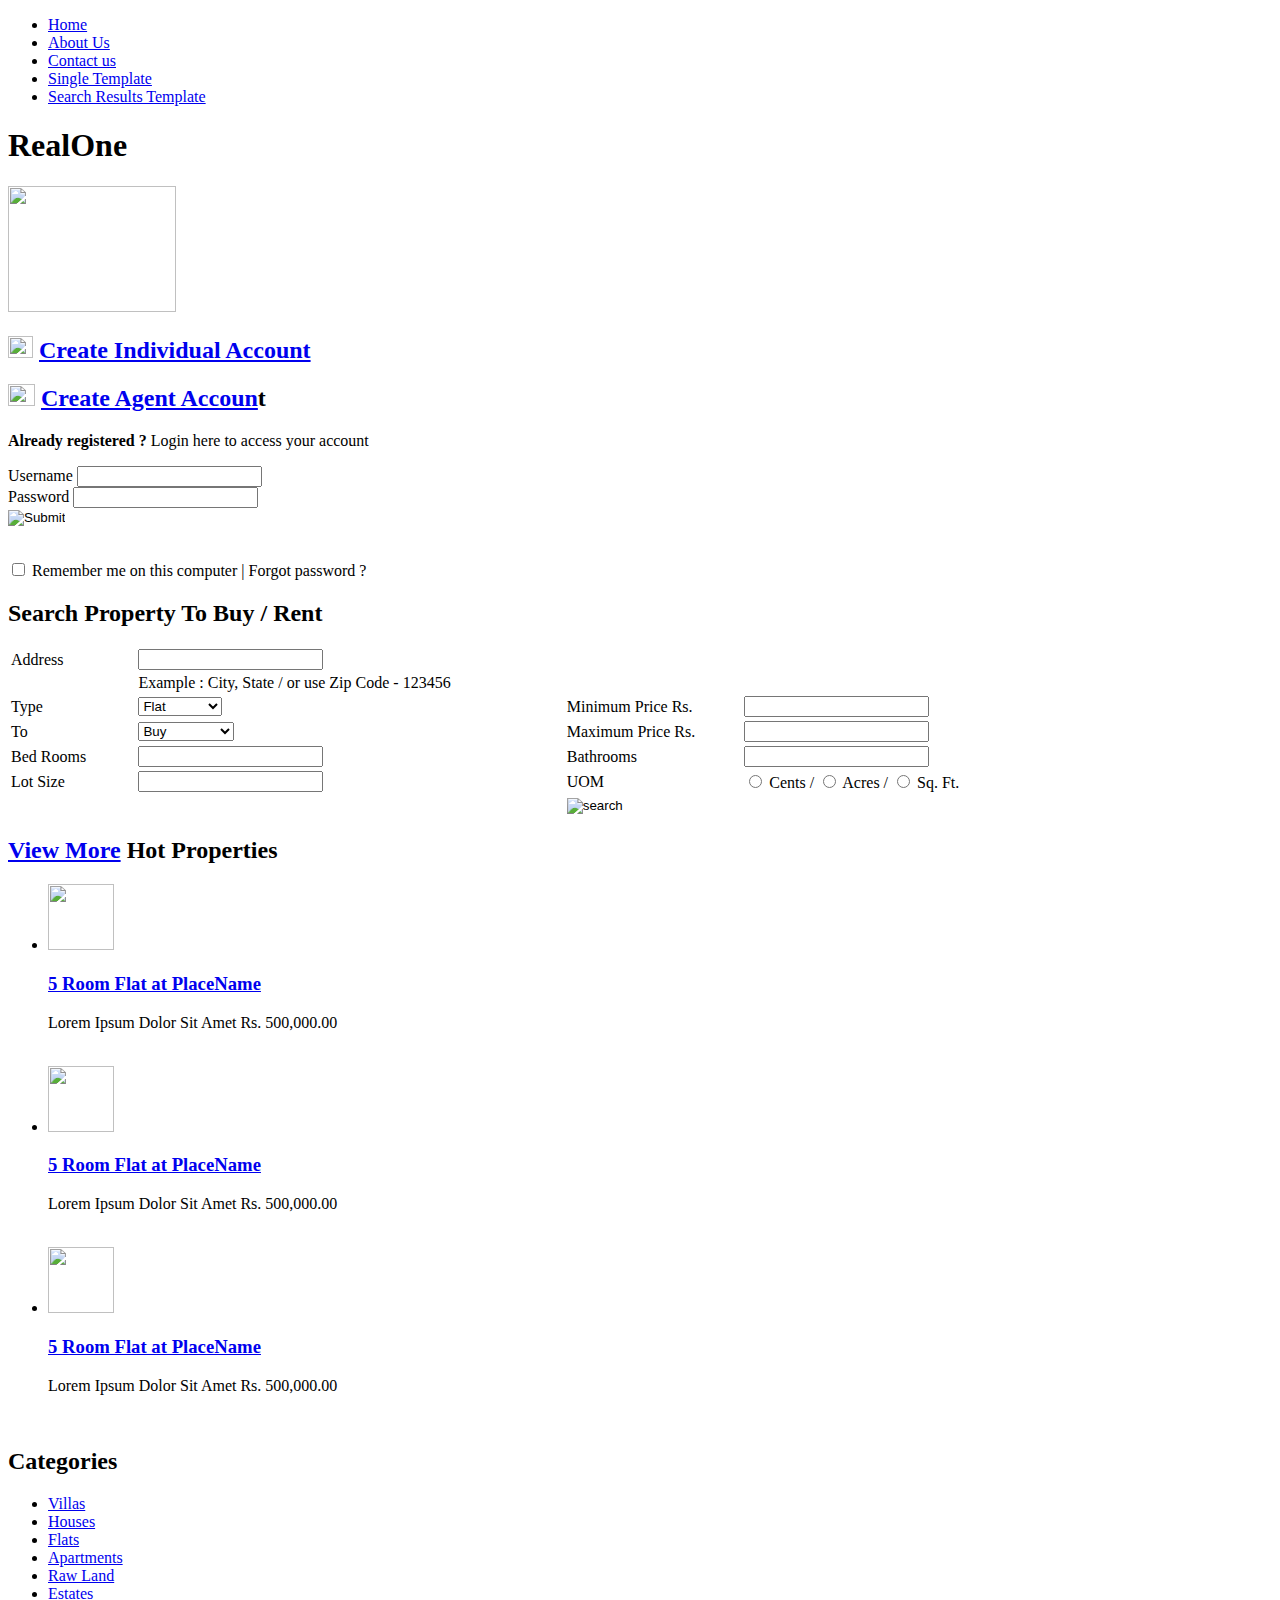
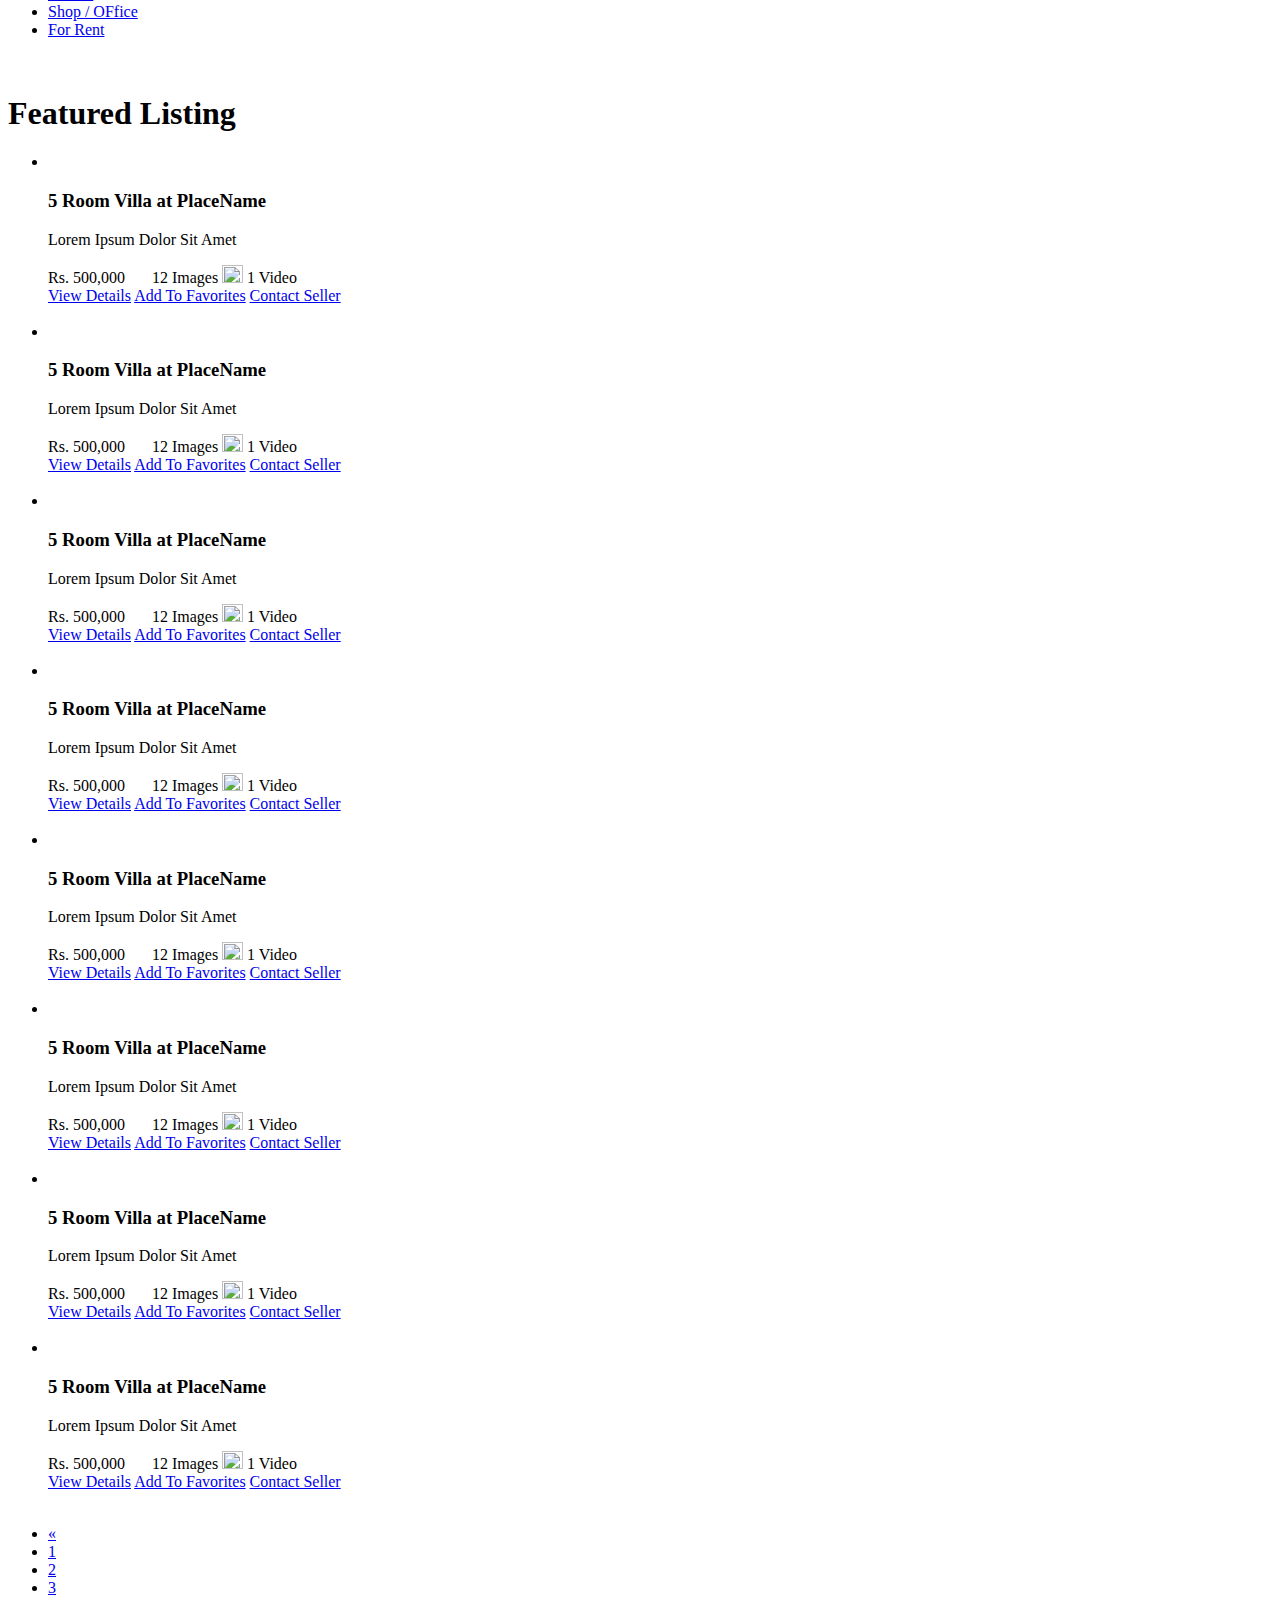
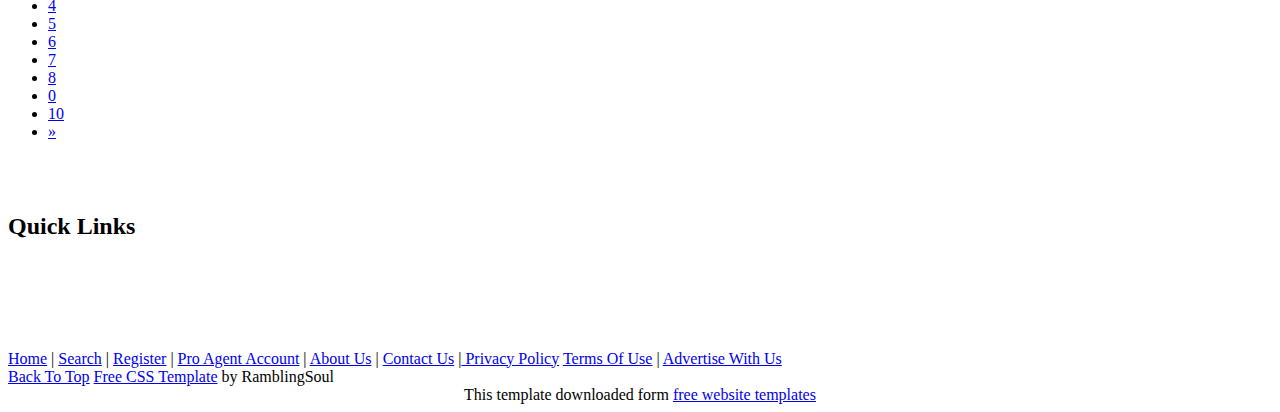
==== index.html @ e4c17c31 "Removed list from sidebar" ====
<!DOCTYPE html PUBLIC "-//W3C//DTD XHTML 1.0 Strict//EN" "http://www.w3.org/TR/xhtml1/DTD/xhtml1-strict.dtd">
<html xmlns="http://www.w3.org/1999/xhtml">
<head>
<title>RealOne</title>
<meta http-equiv="Content-Type" content="text/html; charset=utf-8" />
<link href="css/layout.css" rel="stylesheet" type="text/css" />
<link href="css/forms.css" rel="stylesheet" type="text/css" />
<script src="js/jquery-1.1.3.1.pack.js" type="text/javascript"></script>
<link rel="stylesheet" href="js/jquery.tabs.css" type="text/css" media="print, projection, screen">
</head>
<body>
<div id="wrap">
  <div id="topbar">
    <ul>
      <li class="current"><a href="index.html">Home</a></li>
      <li><a href="#">About Us</a></li>
      <li><a href="#">Contact us</a></li>
      <li><a href="singleitem.html">Single Template</a></li>
      <li><a href="searchresult.html">Search Results Template</a></li>
    </ul>
  </div>
  <div id="header">
    <div id="sitename">
      <h1 id="logo">RealOne</h1>
    </div>
    <div id="shoutout"><img src="images/joinnow_shoutout.jpg" alt="" width="168" height="126" /></div>
    <div id="useractions">
      <div id="headings">
        <h2><img src="images/create_indi_usr.jpg" alt="" width="25" height="22" /> <a href="#">Create Individual Account</a> </h2>
        <h2><img src="images/create_agent_icon.jpg" alt="" width="27" height="22" /> <a href="#">Create Agent Accoun</a>t</h2>
      </div>
      <div id="login">
        <p><strong>Already registered ?</strong> Login here to access your account</p>
        <div id="loginform">
          <form action="#">
            <div class="formblock">
              <label>Username</label>
              <input name="user" type="text" class="textfields" />
            </div>
            <div class="formblock">
              <label>Password</label>
              <input name="user" type="text" class="textfields"/>
            </div>
            <div class="formblock">
              <input type="image" src="images/loginbutton.jpg" name="button" id="button" value="Submit" />
            </div>
            <div class="clear">&nbsp;</div>
            <p>
              <input name="" type="checkbox" value="" />
              Remember me on this computer | Forgot password ? </p>
          </form>
        </div>
      </div>
    </div>
  </div>
  <div id="content">
    <div id="home_main">
      <div id="search">
        <div class="tab">
          <h2>Search Property To Buy / Rent</h2>
        </div>
        <div class="container">
          <form id="form1" action="#">
            <table class="search_form" style="width:100%; border:none;">
              <tr>
                <td width="10%" class="label">Address</td>
                <td colspan="3"><label>
                    <input type="text" name="textfield" id="textfield" class="text longfield" />
                  </label></td>
              </tr>
              <tr>
                <td class="label">&nbsp;</td>
                <td colspan="3">Example : City, State / or use Zip Code - 123456</td>
              </tr>
              <tr>
                <td class="label">Type</td>
                <td width="34%"><label>
                    <select name="select" id="select" class="select_field">
                      <option>Flat</option>
                      <option>Apartment</option>
                      <option>House</option>
                      <option>Villa</option>
                      <option>Land</option>
                      <option>Estate</option>
                    </select>
                  </label></td>
                <td width="14%" class="label">Minimum Price Rs.</td>
                <td width="42%"><input type="text" name="textfield4" id="textfield4" class="text" /></td>
              </tr>
              <tr>
                <td class="label">To</td>
                <td><label>
                    <select name="select2" id="select2" class="select_field">
                      <option selected="selected">Buy</option>
                      <option>Rent</option>
                      <option>Search Both</option>
                    </select>
                  </label></td>
                <td class="label">Maximum Price Rs.</td>
                <td><input type="text" name="textfield2" id="textfield2" class="text" /></td>
              </tr>
              <tr>
                <td class="label">Bed Rooms</td>
                <td><label>
                    <input type="text" name="textfield5" id="textfield5" class="text smalltextarea" />
                  </label></td>
                <td class="label">Bathrooms</td>
                <td><input type="text" name="textfield3" id="textfield3" class="text" /></td>
              </tr>
              <tr>
                <td class="label">Lot Size</td>
                <td><label></label>
                  <input type="text" name="textfield7" id="textfield7" class="text" /></td>
                <td class="label">UOM</td>
                <td><input name="" type="radio" value="" />
                  </label>
                  Cents /
                  <input name="" type="radio" value="" />
                  </label>
                  Acres /
                  <input name="" type="radio" value="" />
                  Sq. Ft.</td>
              </tr>
              <tr>
                <td class="label">&nbsp;</td>
                <td>&nbsp;</td>
                <td colspan="2" class="label"><label>
                    <input type="image" src="images/searchbtn.gif" alt="search" name="button2" id="button2" value="Submit" />
                  </label></td>
              </tr>
            </table>
          </form>
        </div>
      </div>
    </div>
    <div id="home_sidebar">
      <div class="hot">
        <h2 class="sidebar_head"><span class="h2link"><a href="#">View More</a></span> Hot Properties </h2>
        <ul>
          <li><span class="imageholder"> <img src="images/imageplaceholder.jpg" alt="" width="66" height="66" /> </span>
            <h3><a href="#">5 Room Flat at PlaceName</a></h3>
            <p class="description"> Lorem Ipsum Dolor Sit Amet <span class="price">Rs. 500,000.00</span> </p>
            <div class="clear">&nbsp;</div>
          </li>
          <li><span class="imageholder"> <img src="images/imageplaceholder.jpg" alt="" width="66" height="66" /> </span>
            <h3><a href="#">5 Room Flat at PlaceName</a></h3>
            <p class="description"> Lorem Ipsum Dolor Sit Amet <span class="price">Rs. 500,000.00</span> </p>
            <div class="clear">&nbsp;</div>
          </li>
          <li><span class="imageholder"> <img src="images/imageplaceholder.jpg" alt="" width="66" height="66" /> </span>
            <h3><a href="#">5 Room Flat at PlaceName</a></h3>
            <p class="description"> Lorem Ipsum Dolor Sit Amet <span class="price">Rs. 500,000.00</span> </p>
            <div class="clear">&nbsp;</div>
          </li>
        </ul>
      </div>
    </div>
    <div id="topcategorieslink" class="clear">
      <h2>Categories</h2>
      <ul>
        <li><a href="#">Villas</a> </li>
        <li><a href="#">Houses</a> </li>
        <li><a href="#">Flats</a> </li>
        <li><a href="#">Apartments</a> </li>
        <li><a href="#">Raw Land</a> </li>
        <li><a href="#">Estates</a> </li>
        <li><a href="#">Shop / OFfice</a> </li>
        <li><a href="#">For Rent</a> </li>
      </ul>
    </div>
    <div class="clear">&nbsp;</div>
    <div id="main">
      <h1>Featured Listing</h1>
      <ul class="listing">
        <li>
          <div class="listinfo"> <img src="images/imageholder.jpg" alt="" class="listingimage" />
            <h3>5 Room Villa at PlaceName</h3>
            <p> Lorem Ipsum Dolor Sit Amet</p>
            <span class="price">Rs. 500,000 </span> <span class="media"> <img src="images/icon_img.jpg" alt="" width="19" height="15" /> 12 Images <img src="images/videos_icon.jpg" alt="" width="21" height="18" /></span> 1 Video</div>
          <div class="listingbtns"> <span class="listbuttons"> <a href="#">View Details</a></span> <span class="listbuttons"> <a href="#">Add To Favorites</a></span> <span class="listbuttons"> <a href="#">Contact Seller</a></span></div>
          <div class="clear">&nbsp;</div>
        </li>
        <li>
          <div class="listinfo"> <img src="images/imageholder.jpg" alt="" class="listingimage" />
            <h3>5 Room Villa at PlaceName</h3>
            <p> Lorem Ipsum Dolor Sit Amet</p>
            <span class="price">Rs. 500,000 </span> <span class="media"> <img src="images/icon_img.jpg" alt="" width="19" height="15" /> 12 Images <img src="images/videos_icon.jpg" alt="" width="21" height="18" /></span> 1 Video</div>
          <div class="listingbtns"> <span class="listbuttons"> <a href="#">View Details</a></span> <span class="listbuttons"> <a href="#">Add To Favorites</a></span> <span class="listbuttons"> <a href="#">Contact Seller</a></span></div>
          <div class="clear">&nbsp;</div>
        </li>
        <li>
          <div class="listinfo"> <img src="images/imageholder.jpg" alt="" class="listingimage" />
            <h3>5 Room Villa at PlaceName</h3>
            <p> Lorem Ipsum Dolor Sit Amet</p>
            <span class="price">Rs. 500,000 </span> <span class="media"> <img src="images/icon_img.jpg" alt="" width="19" height="15" /> 12 Images <img src="images/videos_icon.jpg" alt="" width="21" height="18" /></span> 1 Video</div>
          <div class="listingbtns"> <span class="listbuttons"> <a href="#">View Details</a></span> <span class="listbuttons"> <a href="#">Add To Favorites</a></span> <span class="listbuttons"> <a href="#">Contact Seller</a></span></div>
          <div class="clear">&nbsp;</div>
        </li>
        <li>
          <div class="listinfo"> <img src="images/imageholder.jpg" alt="" class="listingimage" />
            <h3>5 Room Villa at PlaceName</h3>
            <p> Lorem Ipsum Dolor Sit Amet</p>
            <span class="price">Rs. 500,000 </span> <span class="media"> <img src="images/icon_img.jpg" alt="" width="19" height="15" /> 12 Images <img src="images/videos_icon.jpg" alt="" width="21" height="18" /></span> 1 Video</div>
          <div class="listingbtns"> <span class="listbuttons"> <a href="#">View Details</a></span> <span class="listbuttons"> <a href="#">Add To Favorites</a></span> <span class="listbuttons"> <a href="#">Contact Seller</a></span></div>
          <div class="clear">&nbsp;</div>
        </li>
        <li>
          <div class="listinfo"> <img src="images/imageholder.jpg" alt="" class="listingimage" />
            <h3>5 Room Villa at PlaceName</h3>
            <p> Lorem Ipsum Dolor Sit Amet</p>
            <span class="price">Rs. 500,000 </span> <span class="media"> <img src="images/icon_img.jpg" alt="" width="19" height="15" /> 12 Images <img src="images/videos_icon.jpg" alt="" width="21" height="18" /></span> 1 Video</div>
          <div class="listingbtns"> <span class="listbuttons"> <a href="#">View Details</a></span> <span class="listbuttons"> <a href="#">Add To Favorites</a></span> <span class="listbuttons"> <a href="#">Contact Seller</a></span></div>
          <div class="clear">&nbsp;</div>
        </li>
        <li>
          <div class="listinfo"> <img src="images/imageholder.jpg" alt="" class="listingimage" />
            <h3>5 Room Villa at PlaceName</h3>
            <p> Lorem Ipsum Dolor Sit Amet</p>
            <span class="price">Rs. 500,000 </span> <span class="media"> <img src="images/icon_img.jpg" alt="" width="19" height="15" /> 12 Images <img src="images/videos_icon.jpg" alt="" width="21" height="18" /></span> 1 Video</div>
          <div class="listingbtns"> <span class="listbuttons"> <a href="#">View Details</a></span> <span class="listbuttons"> <a href="#">Add To Favorites</a></span> <span class="listbuttons"> <a href="#">Contact Seller</a></span></div>
          <div class="clear">&nbsp;</div>
        </li>
        <li>
          <div class="listinfo"> <img src="images/imageholder.jpg" alt="" class="listingimage" />
            <h3>5 Room Villa at PlaceName</h3>
            <p> Lorem Ipsum Dolor Sit Amet</p>
            <span class="price">Rs. 500,000 </span> <span class="media"> <img src="images/icon_img.jpg" alt="" width="19" height="15" /> 12 Images <img src="images/videos_icon.jpg" alt="" width="21" height="18" /></span> 1 Video</div>
          <div class="listingbtns"> <span class="listbuttons"> <a href="#">View Details</a></span> <span class="listbuttons"> <a href="#">Add To Favorites</a></span> <span class="listbuttons"> <a href="#">Contact Seller</a></span></div>
          <div class="clear">&nbsp;</div>
        </li>
        <li>
          <div class="listinfo"> <img src="images/imageholder.jpg" alt="" class="listingimage" />
            <h3>5 Room Villa at PlaceName</h3>
            <p> Lorem Ipsum Dolor Sit Amet</p>
            <span class="price">Rs. 500,000 </span> <span class="media"> <img src="images/icon_img.jpg" alt="" width="19" height="15" /> 12 Images <img src="images/videos_icon.jpg" alt="" width="21" height="18" /></span> 1 Video</div>
          <div class="listingbtns"> <span class="listbuttons"> <a href="#">View Details</a></span> <span class="listbuttons"> <a href="#">Add To Favorites</a></span> <span class="listbuttons"> <a href="#">Contact Seller</a></span></div>
          <div class="clear">&nbsp;</div>
        </li>
      </ul>
	  <div id="paginations">
        <ul>
          <li><a href="#">«</a></li>
          <li class="current"><a href="#">1</a></li>
          <li><a href="#">2</a></li>
          <li><a href="#">3</a></li>
          <li><a href="#">4</a></li>
          <li><a href="#">5</a></li>
          <li><a href="#">6</a></li>
          <li><a href="#">7</a></li>
          <li><a href="#">8</a></li>
          <li><a href="#">0</a></li>
          <li><a href="#">10</a></li>
          <li><a href="#">»</a></li>
        </ul>
        <div class="clear">&nbsp;</div>
      </div>
    </div>
    <div id="sidebar">
      <div class="block advert"> <img src="images/advertisehere.jpg" alt="" /> </div>
      <div class="menulist block">
        <h2 class="sidebar_head">Quick Links</h2>
        
        <div class="clear">&nbsp;</div>
      </div>
      <div class="block"> <img src="images/dreamcar.jpg" alt="" /> </div>
      <div class="block"><img src="images/dreamcar.jpg" alt="" /></div>
      <div class="block"><img src="images/dreamcar.jpg" alt="" /></div>
    </div>
    <div class="clear">&nbsp;</div>
  </div>
  <div id="footer">
    <div id="upperfooter"> <a href="#">Home</a> | <a href="#">Search</a> | <a href="#">Register</a> | <a href="#">Pro Agent Account</a> | <a href="#">About Us</a> | <a href="#">Contact Us</a> |<a href="#"> Privacy Policy</a> <a href="#">Terms Of Use</a> | <a href="#">Advertise With Us</a> </div>
    <div id="lowerfooter"> <span class="backtotop"> <a href="#">Back To Top</a> </span><a href="http://ramblingsoul.com">Free CSS Template</a> by RamblingSoul </div>
  </div>
</div>
<div align=center>This template  downloaded form <a href='http://all-free-download.com/free-website-templates/'>free website templates</a></div></body>
</html>
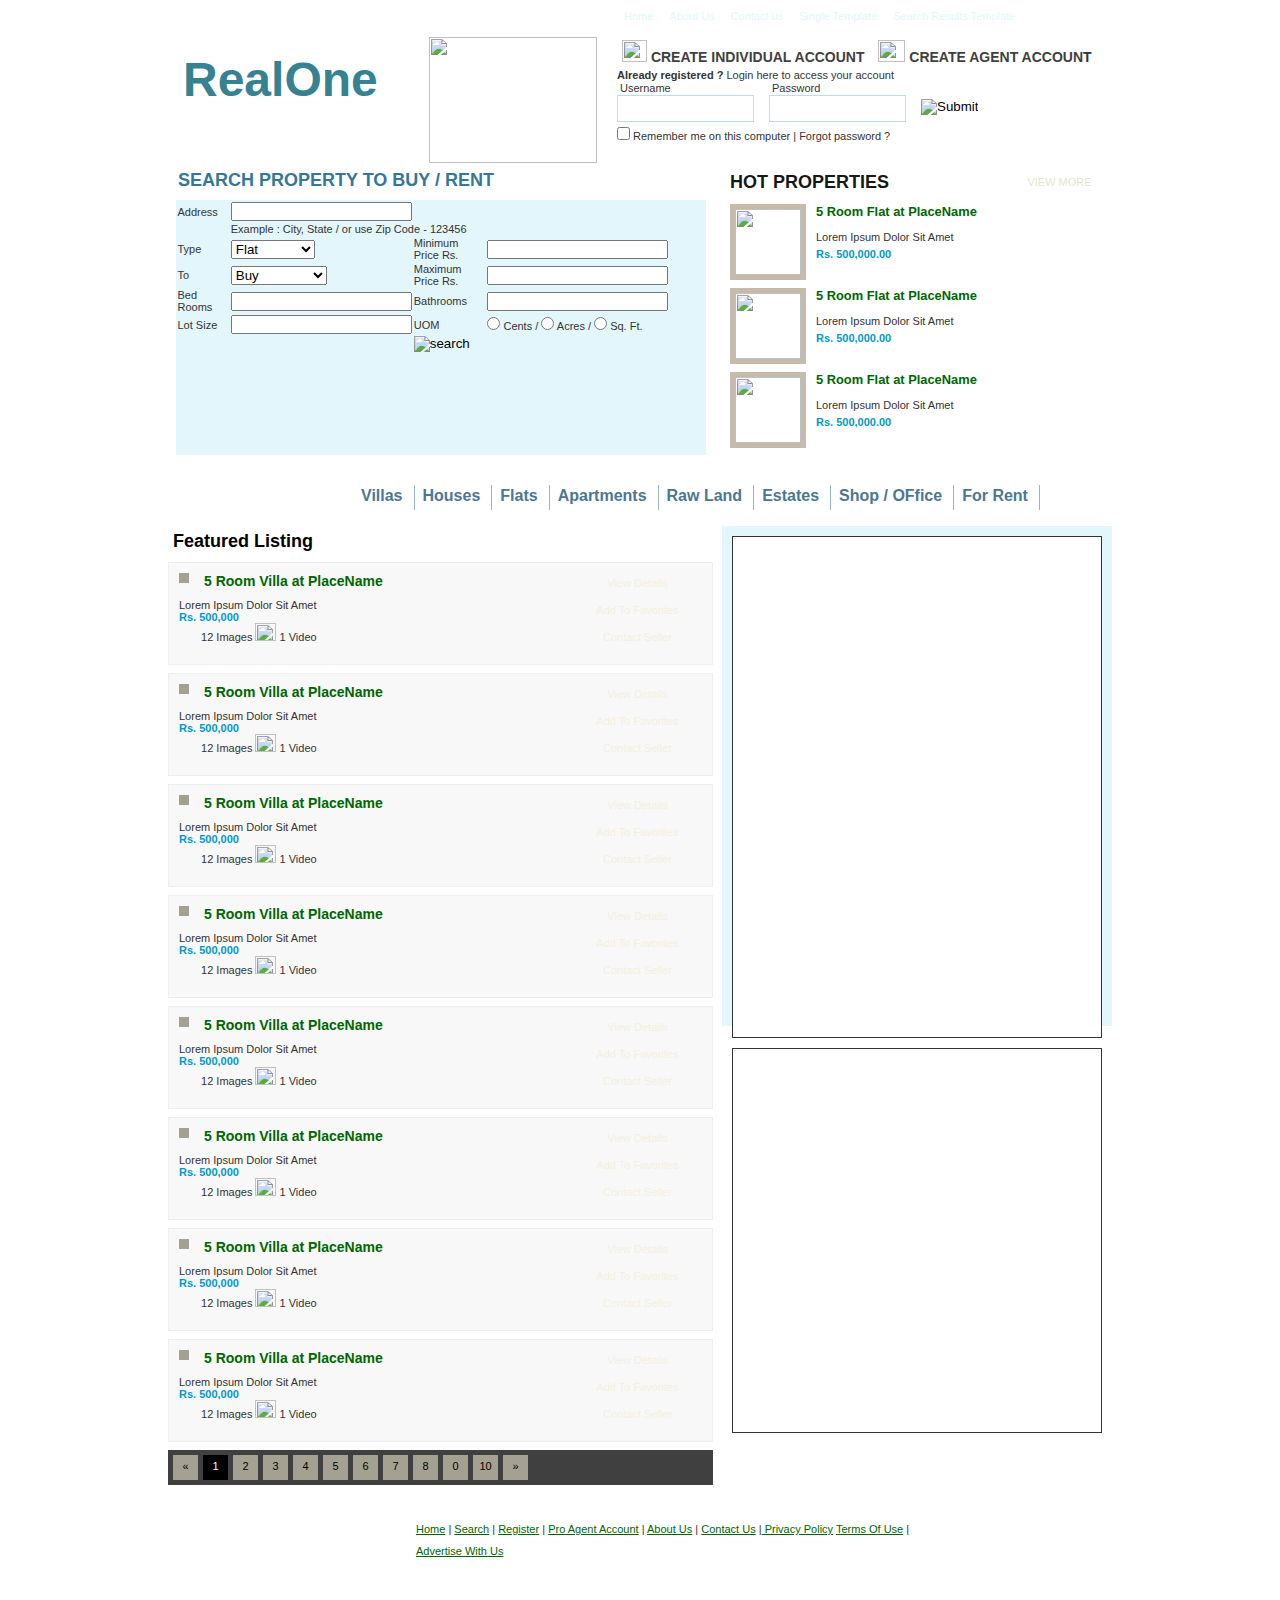
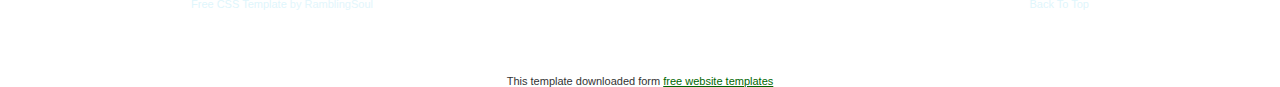
==== commit 4088d2cb: "Added two new div blocks" ====
--- a/index.html
+++ b/index.html
@@ -256,15 +256,13 @@
       </div>
     </div>
     <div id="sidebar">
-      <div class="block advert"> <img src="images/advertisehere.jpg" alt="" /> </div>
-      <div class="menulist block">
-        <h2 class="sidebar_head">Quick Links</h2>
-        
-        <div class="clear">&nbsp;</div>
-      </div>
-      <div class="block"> <img src="images/dreamcar.jpg" alt="" /> </div>
-      <div class="block"><img src="images/dreamcar.jpg" alt="" /></div>
-      <div class="block"><img src="images/dreamcar.jpg" alt="" /></div>
+      <div id="maps">
+      
+	  </div>
+      <div id="contactform">
+      
+      
+	  </div>
     </div>
     <div class="clear">&nbsp;</div>
   </div>
--- a/css/layout.css
+++ b/css/layout.css
@@ -0,0 +1,540 @@
+* { padding:0; margin:0; 
+}
+ul {list-style:none;}
+.clear {
+	clear:both;
+	line-height: 0px;
+	margin: 0px;
+	padding: 0px;
+	font-size: 0px;
+	height: 0px;
+}
+#loginform p {
+	line-height: 14px;
+}
+body {background:#fff; font:11px Verdana, Arial, Helvetica, sans-serif; color:#333;}
+#wrap {width:948px; margin:auto;}
+#topbar {background:url(../images/topbar.jpg) no-repeat; height:37px;}
+#header {background:url(../images/headerbg.jpg) repeat-x; height:128px; margin:0 2px 0 2px;}
+#content {padding:0 2px 0 2px;}
+#home_main, #main {width:545px; float:left; margin-bottom:8px;}
+#home_sidebar, #sidebar { width:390px; float:right; margin-bottom:8px;}
+h1#logo { font: bold 48px Tahoma, Geneva, sans-serif; color:#368291;}
+#content #sidebar {
+	background: url(../images/hotbg.jpg) repeat;
+	background-color: #E3F6FC;
+	height:500px;
+}
+
+
+#maps
+{
+ background-color: white;
+ height:500px;
+ border:1px solid;
+ margin:10px;
+}
+
+#contactform{
+ background-color: white;
+ height:383px;
+ border:1px solid;
+ margin:10px;
+}
+
+
+#search {background:url(../images/searchbg.jpg); height:301px;}
+.hot {background:url(../images/hotbg.jpg); height:301px;}
+
+#topcategorieslink {background:url(../images/categoriesbg.jpg); height:44px; margin-bottom:8px;}
+#search .container {
+	background:#E3F6FC url(../images/searchbottom.jpg) left bottom no-repeat;
+	height:255px;
+	width: 530px;
+	margin-right: auto;
+	margin-left: auto;
+}
+#search .tab {
+	height:30px;
+	padding:5px 20px 0 10px;
+}
+.tab h2 {
+	font: bold 18px "Trebuchet MS", Verdana, Arial, sans-serif;
+	text-transform: uppercase;
+}
+
+.tab ul {}
+.tab li {display:inline;}
+.tab a {display:block; background:url(../images/searchtab_normal.jpg) repeat-x; height:20px; padding:5px 10px 0 10px; margin:0 2px 0 2px; float:left; font:bold 14px Arial, Helvetica, sans-serif; text-transform:uppercase; text-decoration:none; color:#e2f6fc;}
+.tab a:visited, .tab a:active {text-decoration:none; color:#e2f6fc;}
+.tab .active a, .tab .active a:visited, .tab .active a:active, .tab a:hover {background:url(../images/searchtab_active.jpg) repeat-x; color:#000;}
+.sidebar_head {
+	background: url(../images/hotheader.jpg);
+	height:29px;
+	padding:7px 8px 0;
+	font: bold 18px "Trebuchet MS", Arial, sans-serif;
+	color:#171717;
+	text-transform:uppercase;
+	display:block;
+}
+.sidebar_head .h2link {display:block; background:url(../images/hot_heading_button.jpg) no-repeat; width:89px; height:18px; padding:4px 0 0 0; text-align:center; font: normal 11px Verdana, Arial, Helvetica, sans-serif!important; float:right;}
+.h2link a {color:#e8e3cd; text-decoration:none;}
+.h2link a:visited, .h2link a:active {color:#e8e3cd; text-decoration:none;}
+.h2link a:hover {color:#f4f0df; text-decoration:none;}#sitename {
+	float: left;
+	width: 261px;
+}
+#shoutout {
+	float: left;
+	width: 168px;
+}
+#useractions {
+	float: left;
+	width: 490px;
+	padding-left: 20px;
+	background: url(../images/header_vertical_devider.jpg) repeat-y 10px 0px;
+	height: 117px;
+}
+#headings {
+	background: url(../images/header_horizontal_devider.jpg) repeat-x left bottom;
+	padding: 3px 0px 2px;
+	margin-bottom: 2px;
+}
+#headings h2 {
+	font: bold 14px "Trebuchet MS", Arial, sans-serif;
+	text-transform: uppercase;
+	display: inline;
+	padding-right: 5px;
+	padding-left: 5px;
+}
+#headings a {
+	color: #3F3F3F;
+	text-decoration: none;
+}
+.formblock {
+	width: 135px;
+	float: left;
+	padding: 0 5px 5px 0px;
+	margin-right: 12px;
+}
+#sitename #logo {
+	padding: 15px 0px 0px 15px;
+}
+.formblock .textfields {
+	background: #FFFFFF;
+	border: 1px solid #BADEEF;
+	font-size: 14px;
+	padding: 3px 5px 0px;
+	height: 22px;
+	width: 125px;
+}
+.formblock label {
+	display: block;
+	padding: 1px 3px;
+}
+.formblock #button {
+	margin-top: 18px;
+}
+#topcategorieslink h2 {
+	background: url(../images/topcategories_h2.jpg) no-repeat;
+	height: 34px;
+	width: 175px;
+	padding-top: 12px;
+	padding-left: 10px;
+	color: #FFFFFF;
+	text-transform: uppercase;
+	float: left;
+	font: bold 18px "Trebuchet MS", Arial, sans-serif;
+}
+#main h1 {
+	background: url(../images/mainh2bg.jpg);
+	font: bold 18px "Trebuchet MS", Arial, sans-serif;
+	color: #000000;
+	padding: 5px;
+	margin-bottom: 5px;
+}
+.listing {
+	
+}
+.listing li {
+	display: block;
+	padding: 10px;
+	margin-bottom: 8px;
+	background: #f8f8f8;
+	border: 1px solid #eee;
+}
+.listing .listinfo {
+	width: 385px;
+	float: left;
+}
+.listinfo .listingimage {
+	display: block;
+	float: left;
+	border: 5px solid #a5a192;
+	margin-right: 15px;
+}
+.listingbtns {
+	float: right;
+	width: 125px;
+}
+.listinfo h3 {
+	color: #006600;
+	font: bold 14px "Trebuchet MS", Arial, sans-serif;
+	margin-bottom: 10px;
+}
+.listingbtns .listbuttons {
+	background: url(../images/listingbuttons.jpg) no-repeat;
+	display: block;
+	height: 18px;
+	width: 121px;
+	padding-top: 4px;
+	text-align: center;
+	margin-bottom: 5px;
+}
+.listingbtns .listbuttons a {
+	color: #F3F0DF;
+	text-decoration: none;
+}
+
+.price {
+	display: block;
+	font-weight: bold;
+	color: #0099CC;
+}
+.listingbtns .listbuttons a:visited, .listingbtns .listbuttons a:active, .listingbtns .listbuttons a:hover {
+	color: #F3F0DF;
+	text-decoration: none;
+}
+.block {
+	padding: 5px;
+}
+a {
+	color: #006600;
+}
+.normalmenu li {
+	display: block;
+	height: 32px;
+	font: bold 16px "Trebuchet MS", Verdana, Arial, sans-serif;
+	background: url(../images/sidebar_menu_div.jpg) repeat-x left bottom;
+}
+.normalmenu a {
+	display: block;
+	height: 25px;
+	padding-top: 5px;
+	background: url(../images/bulletarrow.jpg) no-repeat 5px 12px;
+	padding-left: 35px;
+	color: #958E82;
+	text-decoration: none;
+}
+#topbar li {
+	display: inline;
+}
+#topbar ul {
+	display: block;
+	padding-left: 450px;
+	padding-top: 5px;
+	padding-right: 10px;
+}
+#topbar a {
+	color: #E3F6FC;
+	display: block;
+	float: left;
+	padding-top: 5px;
+	padding-right: 5px;
+	padding-left: 5px;
+	margin-right: 3px;
+	margin-left: 3px;
+	text-decoration: none;
+	height: 27px;
+}
+#topbar a:visited, #topbar a:active {
+	color: #E3F6FC;
+	display: block;
+	float: left;
+	padding-top: 5px;
+	padding-right: 5px;
+	padding-left: 5px;
+	margin-right: 3px;
+	margin-left: 3px;
+	text-decoration: none;
+	height: 27px;
+}
+#topbar a:hover {
+	color: #E3F6FC;
+	display: block;
+	float: left;
+	padding-top: 5px;
+	padding-right: 5px;
+	padding-left: 5px;
+	margin-right: 3px;
+	margin-left: 3px;
+	text-decoration: none;
+	height: 27px;
+	background: url(../images/activetopmenu.jpg) no-repeat center bottom;
+}
+#topbar .current a, #topbar .current a:visited, #topbar .current a:active {
+	color: #E3F6FC;
+	display: block;
+	float: left;
+	padding-top: 5px;
+	padding-right: 5px;
+	padding-left: 5px;
+	margin-right: 3px;
+	margin-left: 3px;
+	text-decoration: none;
+	height: 27px;
+	background: url(../images/activetopmenu.jpg) no-repeat center bottom;
+}
+.normalmenu a:visited, .normalmenu a:active {
+	display: block;
+	height: 25px;
+	padding-top: 5px;
+	background: url(../images/bulletarrow.jpg) no-repeat 5px 12px;
+	padding-left: 35px;
+	color: #958E82;
+	text-decoration: none;
+}
+.normalmenu a:hover {
+	display: block;
+	height: 25px;
+	padding-top: 5px;
+	background: url(../images/bulletarrow.jpg) no-repeat 5px 12px;
+	padding-left: 35px;
+	color: #404040;
+	text-decoration: none;
+}
+.hot .imageholder {
+	display: block;
+	height: 66px;
+	width: 66px;
+	border: 5px solid #C6BBAA;
+	float: left;
+}
+#wrap #content #home_sidebar .hot h3 {
+	margin-left: 86px;
+	display: block;
+	color: #009933;
+}
+.hot .description {
+	display: block;
+	margin-left: 86px;
+	padding-top: 12px;
+	padding-right: 8px;
+}
+.hot .description .price {
+	padding-top: 5px;
+}
+h1 a, h2 a, h3 a {
+	text-decoration: none;
+}
+h3 a:hover {
+	color: #000000;
+}
+.hot li {
+	display: block;
+	padding-top: 3px;
+	padding-bottom: 5px;
+	background: url(../images/hotdiv.jpg) repeat-x center bottom;
+	margin-right: 8px;
+	margin-left: 8px;
+}
+#wrap #footer {
+	background: url(../images/footer.jpg) no-repeat;
+	height: 132px;
+	margin-bottom: 50px;
+}
+#search .tab h2 {
+	color: #33779B;
+}
+#topcategorieslink ul {
+	display: block;
+	float: left;
+	padding-top: 11px;
+	width: 725px;
+}
+#topcategorieslink li {
+	display: inline;
+	font: bold 16px "Trebuchet MS", Verdana, Arial, sans-serif;
+}
+#topcategorieslink a {
+	display: block;
+	color: #4B7792;
+	text-decoration: none;
+	height: 23px;
+	padding-top: 2px;
+	padding-right: 11px;
+	padding-left: 8px;
+	border-right: 1px solid #9AB5BE;
+	float: left;
+}
+#topcategorieslink a:hover {
+	display: block;
+	color: #000000;
+	text-decoration: none;
+	height: 23px;
+	padding-top: 2px;
+	padding-right: 11px;
+	padding-left: 8px;
+	border-right: 1px solid #9AB5BE;
+	float: left;
+}
+#footer #upperfooter {
+	padding-top: 25px;
+	padding-left: 250px;
+	padding-right: 200px;
+	line-height: 22px;
+	height: 70px;
+}
+#wrap #footer #lowerfooter {
+	padding-top: 10px;
+	padding-left: 25px;
+	padding-right: 25px;
+	color: #E3F6FC;
+}
+.backtotop {
+	display: block;
+	float: right;
+}
+#lowerfooter .backtotop {
+	color: #E3F4FB;
+	text-decoration: none;
+}
+#lowerfooter a {
+	color: #DFF6FC;
+	text-decoration: none;
+}
+#topcategorieslink #searchagain {
+	float: left;
+	width: 715px;
+	padding-top: 2px;
+}
+a img {
+	border-style: none;
+}
+a.highlight {
+	color: #CC0000!important;
+}
+.smsalert {
+	background: #3F3F3F;
+	margin-bottom: 5px;
+	color: #E8E3CD;
+}
+.block p {
+	line-height: 16px;
+	padding: 10px;
+}
+#paginations li {
+	display: inline;
+}
+#wrap #content #main #paginations a {
+	display: block;
+	float: left;
+	text-align: center;
+	height: 20px;
+	width: 25px;
+	padding-top: 5px;
+	margin-right: 5px;
+	color: #000000;
+	text-decoration: none;
+	background: #A5A192;
+}
+#main #paginations {
+	background: #404040;
+	padding: 5px;
+}
+#wrap #content #main #paginations .current a {
+	color: #FFFFFF;
+	background: #000000;
+}
+#wrap #content #main #paginations a:hover {
+	color: #FFFFFF;
+	background: #000000;
+}
+#main #single_item_details {
+	background: #f8f8f8;
+}
+
+#leftcolumn {
+	float: left;
+	width: 240px;
+	padding: 5px;
+}
+#rightcolumn {
+	float: right;
+	padding: 5px;
+	width: 280px;
+}
+#rightcolumn .price {
+	font: bold 14px "Trebuchet MS", Verdana, Arial, sans-serif;
+	color: #FF0000;
+	padding-top: 8px;
+	padding-bottom: 8px;
+}
+.previewimg {
+	display: block;
+	margin: auto auto 15px;
+	background: #efefef;
+	padding: 5px;
+	border: 1px solid #ccc;
+}
+#single_item_details  h2 {
+	color: #006600;
+	font: 18px "Trebuchet MS", Verdana, Arial, sans-serif;
+	display: block;
+	margin-bottom: 15px;
+}
+#single_item_details .user {
+	display: block;
+	font: bolder 16px "Trebuchet MS", Verdana, Arial, sans-serif;
+	margin-bottom: 8px;
+}
+#imagesgallerylisting {
+	margin-right: 145px;
+	padding: 5px;
+}
+#moredetails h3 {
+	font: bold 14px "Trebuchet MS", Verdana, Arial, sans-serif;
+	display: block;
+	padding: 3px;
+}
+#moredetails li {
+	padding: 3px;
+	display: block;
+}
+#listing_details td {
+	padding: 3px;
+	vertical-align: top;
+}
+
+#moredetails {
+	margin-top: 8px;
+	background: #E3F0F4;
+	padding: 5px;
+}
+#listing_details {
+	padding: 5px;
+}
+#midraw_details {
+	background: #F3F0DF;
+	padding: 5px;
+	margin-top: 5px;
+	margin-bottom: 5px;
+}
+.imagegallink {
+	background: url(../images/imagegallink.jpg) no-repeat;
+	height: 53px;
+	width: 240px;
+	margin-top: 6px;
+	padding-left: 70px;
+	padding-top: 10px;
+	margin-left: 15px;
+}
+.imagegallink a {
+	display: block;
+	font: bold 18px "Trebuchet MS", Verdana, Arial, sans-serif;
+	text-transform: uppercase;
+	color: #903F00;
+	text-decoration: none;
+}
+.hiddentab a {display:inline!important;}
+.hiddentab a:hover {color:#000!important;}
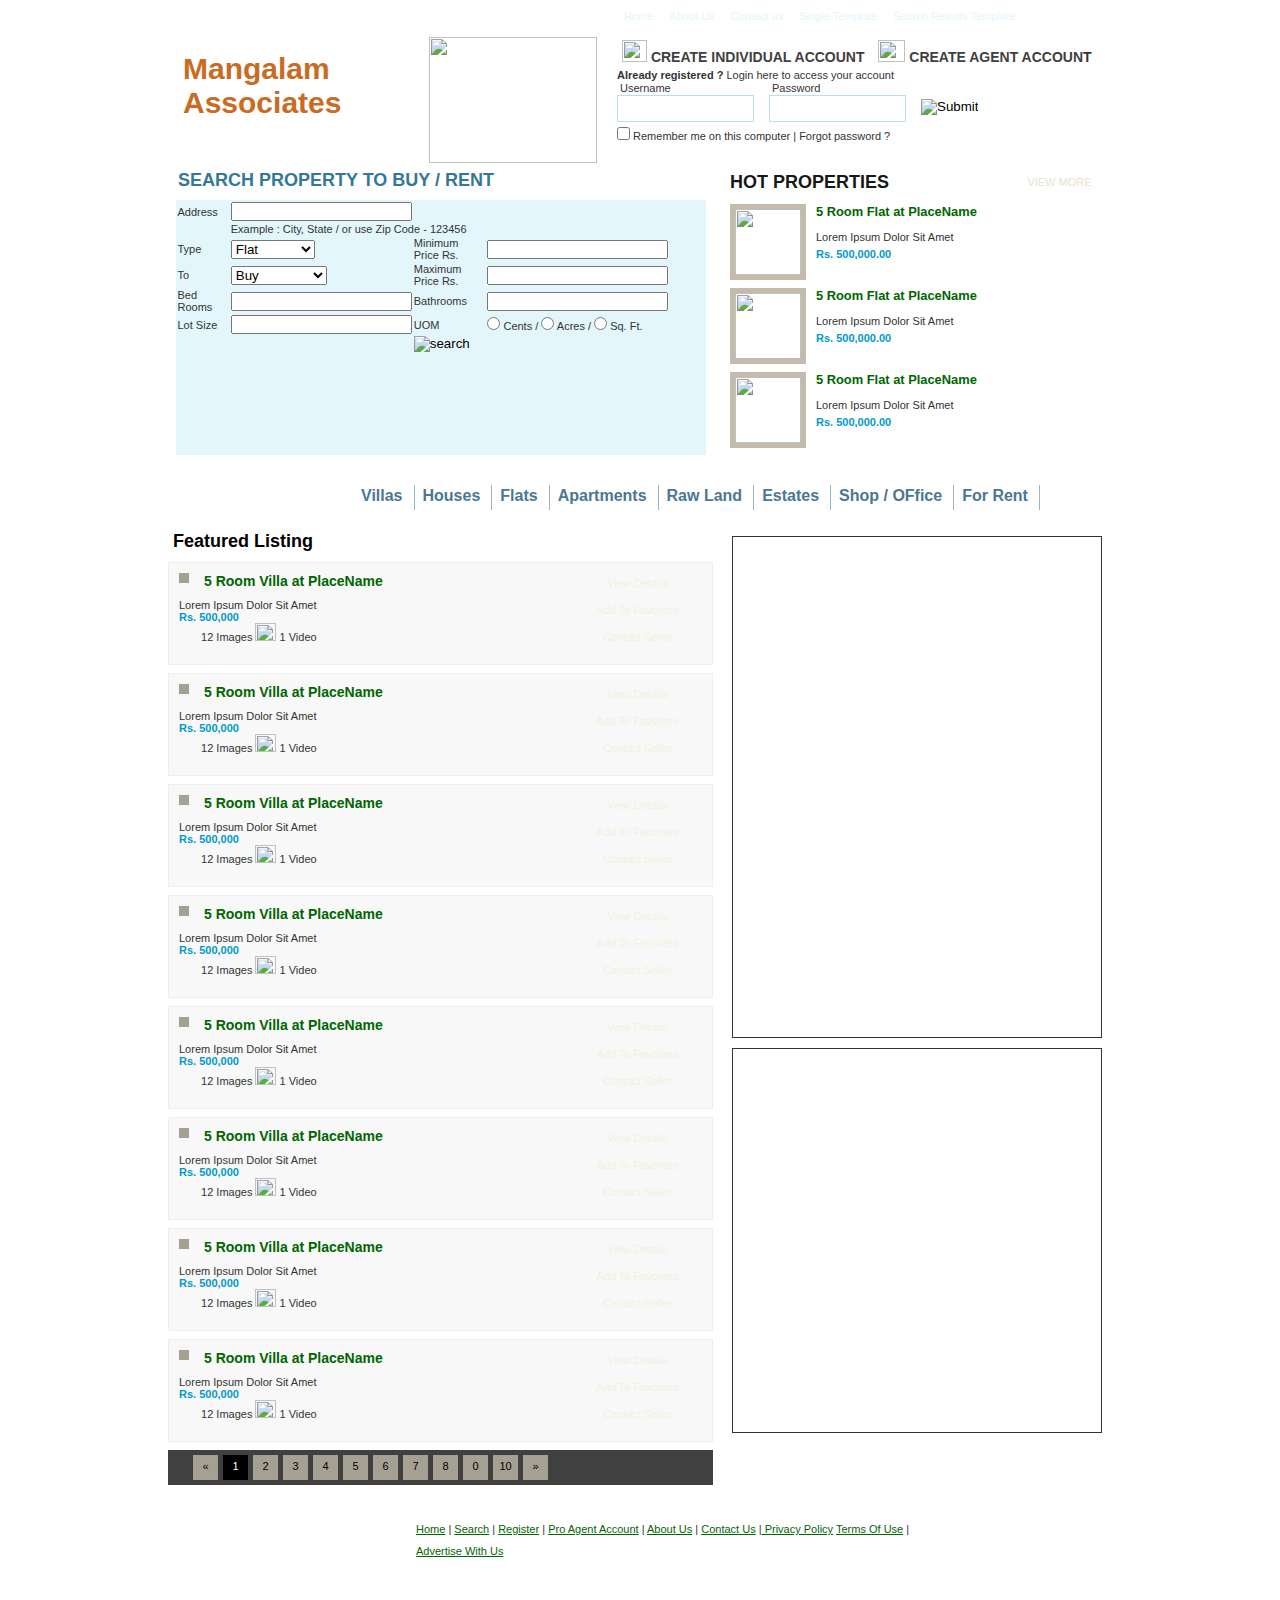
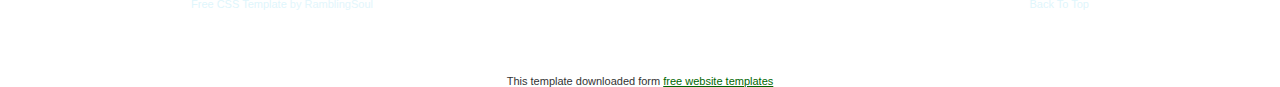
==== commit 2ac87a03: "changed the title and logo name" ====
--- a/index.html
+++ b/index.html
@@ -1,12 +1,12 @@
 <!DOCTYPE html PUBLIC "-//W3C//DTD XHTML 1.0 Strict//EN" "http://www.w3.org/TR/xhtml1/DTD/xhtml1-strict.dtd">
 <html xmlns="http://www.w3.org/1999/xhtml">
 <head>
-<title>RealOne</title>
+<title>Mangalam Associates</title>
 <meta http-equiv="Content-Type" content="text/html; charset=utf-8" />
 <link href="css/layout.css" rel="stylesheet" type="text/css" />
 <link href="css/forms.css" rel="stylesheet" type="text/css" />
 <script src="js/jquery-1.1.3.1.pack.js" type="text/javascript"></script>
-<link rel="stylesheet" href="js/jquery.tabs.css" type="text/css" media="print, projection, screen">
+<link rel="stylesheet" href="js/jquery.tabs.css" type="text/css" media="print, projection, screen"/>
 </head>
 <body>
 <div id="wrap">
@@ -21,7 +21,7 @@
   </div>
   <div id="header">
     <div id="sitename">
-      <h1 id="logo">RealOne</h1>
+      <h1 id="logo">Mangalam Associates</h1>
     </div>
     <div id="shoutout"><img src="images/joinnow_shoutout.jpg" alt="" width="168" height="126" /></div>
     <div id="useractions">
@@ -113,7 +113,7 @@
                   <input type="text" name="textfield7" id="textfield7" class="text" /></td>
                 <td class="label">UOM</td>
                 <td><input name="" type="radio" value="" />
-                  </label>
+                  <label>
                   Cents /
                   <input name="" type="radio" value="" />
                   </label>
@@ -256,12 +256,28 @@
       </div>
     </div>
     <div id="sidebar">
+      <!-- <div class="block advert"> <img src="images/advertisehere.jpg" alt="" /> </div>
+      <div class="menulist block">
+        <h2 class="sidebar_head">Quick Links</h2>
+        <ul class="normalmenu">
+          <li><a href="#">Pro Agent Account</a></li>
+          <li><a href="#">Find Agents</a></li>
+          <li><a href="#">Banking &amp; Finance Help</a></li>
+          <li><a href="#">Help &amp; Support</a></li>
+          <li><a href="#">SMS Alerts</a></li>
+          <li><a href="#">Email Alerts</a></li>
+          <li><a href="#">Advertising in RealOne</a></li>
+          <li><a href="#">Privacy Policy</a></li>
+          <li><a href="#">Contact Us</a></li>
+        </ul>
+        <div class="clear">&nbsp;</div>
+      </div>
+      <div class="block"> <img src="images/dreamcar.jpg" alt="" /> </div>
+      <div class="block"><img src="images/dreamcar.jpg" alt="" /></div>
+      <div class="block"><img src="images/dreamcar.jpg" alt="" /></div>-->
       <div id="maps">
-      
 	  </div>
-      <div id="contactform">
-      
-      
+	  <div id="contactform">
 	  </div>
     </div>
     <div class="clear">&nbsp;</div>
@@ -271,5 +287,5 @@
     <div id="lowerfooter"> <span class="backtotop"> <a href="#">Back To Top</a> </span><a href="http://ramblingsoul.com">Free CSS Template</a> by RamblingSoul </div>
   </div>
 </div>
-<div align=center>This template  downloaded form <a href='http://all-free-download.com/free-website-templates/'>free website templates</a></div></body>
+<div align="center">This template  downloaded form <a href='http://all-free-download.com/free-website-templates/'>free website templates</a></div></body>
 </html>
--- a/css/layout.css
+++ b/css/layout.css
@@ -2,15 +2,15 @@
 }
 ul {list-style:none;}
 .clear {
-	clear:both;
-	line-height: 0px;
-	margin: 0px;
-	padding: 0px;
-	font-size: 0px;
-	height: 0px;
+    clear:both;
+    line-height: 0px;
+    margin: 0px;
+    padding: 0px;
+    font-size: 0px;
+    height: 0px;
 }
 #loginform p {
-	line-height: 14px;
+    line-height: 14px;
 }
 body {background:#fff; font:11px Verdana, Arial, Helvetica, sans-serif; color:#333;}
 #wrap {width:948px; margin:auto;}
@@ -19,11 +19,9 @@
 #content {padding:0 2px 0 2px;}
 #home_main, #main {width:545px; float:left; margin-bottom:8px;}
 #home_sidebar, #sidebar { width:390px; float:right; margin-bottom:8px;}
-h1#logo { font: bold 48px Tahoma, Geneva, sans-serif; color:#368291;}
+h1#logo { font: bold 30px Tahoma, Geneva, sans-serif; color:#C96B22;}
 #content #sidebar {
-	background: url(../images/hotbg.jpg) repeat;
-	background-color: #E3F6FC;
-	height:500px;
+    background: url(../images/hotbg.jpg) repeat;
 }
 
 
@@ -48,19 +46,19 @@
 
 #topcategorieslink {background:url(../images/categoriesbg.jpg); height:44px; margin-bottom:8px;}
 #search .container {
-	background:#E3F6FC url(../images/searchbottom.jpg) left bottom no-repeat;
-	height:255px;
-	width: 530px;
-	margin-right: auto;
-	margin-left: auto;
+    background:#E3F6FC url(../images/searchbottom.jpg) left bottom no-repeat;
+    height:255px;
+    width: 530px;
+    margin-right: auto;
+    margin-left: auto;
 }
 #search .tab {
-	height:30px;
-	padding:5px 20px 0 10px;
+    height:30px;
+    padding:5px 20px 0 10px;
 }
 .tab h2 {
-	font: bold 18px "Trebuchet MS", Verdana, Arial, sans-serif;
-	text-transform: uppercase;
+    font: bold 18px "Trebuchet MS", Verdana, Arial, sans-serif;
+    text-transform: uppercase;
 }
 
 .tab ul {}
@@ -69,472 +67,474 @@
 .tab a:visited, .tab a:active {text-decoration:none; color:#e2f6fc;}
 .tab .active a, .tab .active a:visited, .tab .active a:active, .tab a:hover {background:url(../images/searchtab_active.jpg) repeat-x; color:#000;}
 .sidebar_head {
-	background: url(../images/hotheader.jpg);
-	height:29px;
-	padding:7px 8px 0;
-	font: bold 18px "Trebuchet MS", Arial, sans-serif;
-	color:#171717;
-	text-transform:uppercase;
-	display:block;
+    background: url(../images/hotheader.jpg);
+    height:29px;
+    padding:7px 8px 0;
+    font: bold 18px "Trebuchet MS", Arial, sans-serif;
+    color:#171717;
+    text-transform:uppercase;
+    display:block;
 }
 .sidebar_head .h2link {display:block; background:url(../images/hot_heading_button.jpg) no-repeat; width:89px; height:18px; padding:4px 0 0 0; text-align:center; font: normal 11px Verdana, Arial, Helvetica, sans-serif!important; float:right;}
 .h2link a {color:#e8e3cd; text-decoration:none;}
 .h2link a:visited, .h2link a:active {color:#e8e3cd; text-decoration:none;}
 .h2link a:hover {color:#f4f0df; text-decoration:none;}#sitename {
-	float: left;
-	width: 261px;
+    float: left;
+    width: 261px;
 }
 #shoutout {
-	float: left;
-	width: 168px;
+    float: left;
+    width: 168px;
 }
 #useractions {
-	float: left;
-	width: 490px;
-	padding-left: 20px;
-	background: url(../images/header_vertical_devider.jpg) repeat-y 10px 0px;
-	height: 117px;
+    float: left;
+    width: 490px;
+    padding-left: 20px;
+    background: url(../images/header_vertical_devider.jpg) repeat-y 10px 0px;
+    height: 117px;
 }
 #headings {
-	background: url(../images/header_horizontal_devider.jpg) repeat-x left bottom;
-	padding: 3px 0px 2px;
-	margin-bottom: 2px;
+    background: url(../images/header_horizontal_devider.jpg) repeat-x left bottom;
+    padding: 3px 0px 2px;
+    margin-bottom: 2px;
 }
 #headings h2 {
-	font: bold 14px "Trebuchet MS", Arial, sans-serif;
-	text-transform: uppercase;
-	display: inline;
-	padding-right: 5px;
-	padding-left: 5px;
+    font: bold 14px "Trebuchet MS", Arial, sans-serif;
+    text-transform: uppercase;
+    display: inline;
+    padding-right: 5px;
+    padding-left: 5px;
 }
 #headings a {
-	color: #3F3F3F;
-	text-decoration: none;
+    color: #3F3F3F;
+    text-decoration: none;
 }
 .formblock {
-	width: 135px;
-	float: left;
-	padding: 0 5px 5px 0px;
-	margin-right: 12px;
+    width: 135px;
+    float: left;
+    padding: 0 5px 5px 0px;
+    margin-right: 12px;
 }
 #sitename #logo {
-	padding: 15px 0px 0px 15px;
+    padding: 15px 0px 0px 15px;
 }
 .formblock .textfields {
-	background: #FFFFFF;
-	border: 1px solid #BADEEF;
-	font-size: 14px;
-	padding: 3px 5px 0px;
-	height: 22px;
-	width: 125px;
+    background: #FFFFFF;
+    border: 1px solid #BADEEF;
+    font-size: 14px;
+    padding: 3px 5px 0px;
+    height: 22px;
+    width: 125px;
 }
 .formblock label {
-	display: block;
-	padding: 1px 3px;
+    display: block;
+    padding: 1px 3px;
 }
 .formblock #button {
-	margin-top: 18px;
+    margin-top: 18px;
 }
 #topcategorieslink h2 {
-	background: url(../images/topcategories_h2.jpg) no-repeat;
-	height: 34px;
-	width: 175px;
-	padding-top: 12px;
-	padding-left: 10px;
-	color: #FFFFFF;
-	text-transform: uppercase;
-	float: left;
-	font: bold 18px "Trebuchet MS", Arial, sans-serif;
+    background: url(../images/topcategories_h2.jpg) no-repeat;
+    height: 34px;
+    width: 175px;
+    padding-top: 12px;
+    padding-left: 10px;
+    color: #FFFFFF;
+    text-transform: uppercase;
+    float: left;
+    font: bold 18px "Trebuchet MS", Arial, sans-serif;
 }
 #main h1 {
-	background: url(../images/mainh2bg.jpg);
-	font: bold 18px "Trebuchet MS", Arial, sans-serif;
-	color: #000000;
-	padding: 5px;
-	margin-bottom: 5px;
+    background: url(../images/mainh2bg.jpg);
+    font: bold 18px "Trebuchet MS", Arial, sans-serif;
+    color: #000000;
+    padding: 5px;
+    margin-bottom: 5px;
 }
 .listing {
-	
+
 }
 .listing li {
-	display: block;
-	padding: 10px;
-	margin-bottom: 8px;
-	background: #f8f8f8;
-	border: 1px solid #eee;
+    display: block;
+    padding: 10px;
+    margin-bottom: 8px;
+    background: #f8f8f8;
+    border: 1px solid #eee;
 }
 .listing .listinfo {
-	width: 385px;
-	float: left;
+    width: 385px;
+    float: left;
 }
 .listinfo .listingimage {
-	display: block;
-	float: left;
-	border: 5px solid #a5a192;
-	margin-right: 15px;
+    display: block;
+    float: left;
+    border: 5px solid #a5a192;
+    margin-right: 15px;
 }
 .listingbtns {
-	float: right;
-	width: 125px;
+    float: right;
+    width: 125px;
 }
 .listinfo h3 {
-	color: #006600;
-	font: bold 14px "Trebuchet MS", Arial, sans-serif;
-	margin-bottom: 10px;
+    color: #006600;
+    font: bold 14px "Trebuchet MS", Arial, sans-serif;
+    margin-bottom: 10px;
 }
 .listingbtns .listbuttons {
-	background: url(../images/listingbuttons.jpg) no-repeat;
-	display: block;
-	height: 18px;
-	width: 121px;
-	padding-top: 4px;
-	text-align: center;
-	margin-bottom: 5px;
+    background: url(../images/listingbuttons.jpg) no-repeat;
+    display: block;
+    height: 18px;
+    width: 121px;
+    padding-top: 4px;
+    text-align: center;
+    margin-bottom: 5px;
 }
 .listingbtns .listbuttons a {
-	color: #F3F0DF;
-	text-decoration: none;
+    color: #F3F0DF;
+    text-decoration: none;
 }
 
 .price {
-	display: block;
-	font-weight: bold;
-	color: #0099CC;
+    display: block;
+    font-weight: bold;
+    color: #0099CC;
 }
 .listingbtns .listbuttons a:visited, .listingbtns .listbuttons a:active, .listingbtns .listbuttons a:hover {
-	color: #F3F0DF;
-	text-decoration: none;
+    color: #F3F0DF;
+    text-decoration: none;
 }
 .block {
-	padding: 5px;
+    padding: 5px;
 }
 a {
-	color: #006600;
+    color: #006600;
 }
 .normalmenu li {
-	display: block;
-	height: 32px;
-	font: bold 16px "Trebuchet MS", Verdana, Arial, sans-serif;
-	background: url(../images/sidebar_menu_div.jpg) repeat-x left bottom;
+    display: block;
+    height: 32px;
+    font: bold 16px "Trebuchet MS", Verdana, Arial, sans-serif;
+    background: url(../images/sidebar_menu_div.jpg) repeat-x left bottom;
 }
 .normalmenu a {
-	display: block;
-	height: 25px;
-	padding-top: 5px;
-	background: url(../images/bulletarrow.jpg) no-repeat 5px 12px;
-	padding-left: 35px;
-	color: #958E82;
-	text-decoration: none;
+    display: block;
+    height: 25px;
+    padding-top: 5px;
+    background: url(../images/bulletarrow.jpg) no-repeat 5px 12px;
+    padding-left: 35px;
+    color: #958E82;
+    text-decoration: none;
 }
 #topbar li {
-	display: inline;
+    display: inline;
 }
 #topbar ul {
-	display: block;
-	padding-left: 450px;
-	padding-top: 5px;
-	padding-right: 10px;
+    display: block;
+    padding-left: 450px;
+    padding-top: 5px;
+    padding-right: 10px;
 }
 #topbar a {
-	color: #E3F6FC;
-	display: block;
-	float: left;
-	padding-top: 5px;
-	padding-right: 5px;
-	padding-left: 5px;
-	margin-right: 3px;
-	margin-left: 3px;
-	text-decoration: none;
-	height: 27px;
+    color: #E3F6FC;
+    display: block;
+    float: left;
+    padding-top: 5px;
+    padding-right: 5px;
+    padding-left: 5px;
+    margin-right: 3px;
+    margin-left: 3px;
+    text-decoration: none;
+    height: 27px;
 }
 #topbar a:visited, #topbar a:active {
-	color: #E3F6FC;
-	display: block;
-	float: left;
-	padding-top: 5px;
-	padding-right: 5px;
-	padding-left: 5px;
-	margin-right: 3px;
-	margin-left: 3px;
-	text-decoration: none;
-	height: 27px;
+    color: #E3F6FC;
+    display: block;
+    float: left;
+    padding-top: 5px;
+    padding-right: 5px;
+    padding-left: 5px;
+    margin-right: 3px;
+    margin-left: 3px;
+    text-decoration: none;
+    height: 27px;
 }
 #topbar a:hover {
-	color: #E3F6FC;
-	display: block;
-	float: left;
-	padding-top: 5px;
-	padding-right: 5px;
-	padding-left: 5px;
-	margin-right: 3px;
-	margin-left: 3px;
-	text-decoration: none;
-	height: 27px;
-	background: url(../images/activetopmenu.jpg) no-repeat center bottom;
+    color: #E3F6FC;
+    display: block;
+    float: left;
+    padding-top: 5px;
+    padding-right: 5px;
+    padding-left: 5px;
+    margin-right: 3px;
+    margin-left: 3px;
+    text-decoration: none;
+    height: 27px;
+    background: url(../images/activetopmenu.jpg) no-repeat center bottom;
 }
 #topbar .current a, #topbar .current a:visited, #topbar .current a:active {
-	color: #E3F6FC;
-	display: block;
-	float: left;
-	padding-top: 5px;
-	padding-right: 5px;
-	padding-left: 5px;
-	margin-right: 3px;
-	margin-left: 3px;
-	text-decoration: none;
-	height: 27px;
-	background: url(../images/activetopmenu.jpg) no-repeat center bottom;
+    color: #E3F6FC;
+    display: block;
+    float: left;
+    padding-top: 5px;
+    padding-right: 5px;
+    padding-left: 5px;
+    margin-right: 3px;
+    margin-left: 3px;
+    text-decoration: none;
+    height: 27px;
+    background: url(../images/activetopmenu.jpg) no-repeat center bottom;
 }
 .normalmenu a:visited, .normalmenu a:active {
-	display: block;
-	height: 25px;
-	padding-top: 5px;
-	background: url(../images/bulletarrow.jpg) no-repeat 5px 12px;
-	padding-left: 35px;
-	color: #958E82;
-	text-decoration: none;
+    display: block;
+    height: 25px;
+    padding-top: 5px;
+    background: url(../images/bulletarrow.jpg) no-repeat 5px 12px;
+    padding-left: 35px;
+    color: #958E82;
+    text-decoration: none;
 }
 .normalmenu a:hover {
-	display: block;
-	height: 25px;
-	padding-top: 5px;
-	background: url(../images/bulletarrow.jpg) no-repeat 5px 12px;
-	padding-left: 35px;
-	color: #404040;
-	text-decoration: none;
+    display: block;
+    height: 25px;
+    padding-top: 5px;
+    background: url(../images/bulletarrow.jpg) no-repeat 5px 12px;
+    padding-left: 35px;
+    color: #404040;
+    text-decoration: none;
 }
 .hot .imageholder {
-	display: block;
-	height: 66px;
-	width: 66px;
-	border: 5px solid #C6BBAA;
-	float: left;
+    display: block;
+    height: 66px;
+    width: 66px;
+    border: 5px solid #C6BBAA;
+    float: left;
 }
 #wrap #content #home_sidebar .hot h3 {
-	margin-left: 86px;
-	display: block;
-	color: #009933;
+    margin-left: 86px;
+    display: block;
+    color: #009933;
 }
 .hot .description {
-	display: block;
-	margin-left: 86px;
-	padding-top: 12px;
-	padding-right: 8px;
+    display: block;
+    margin-left: 86px;
+    padding-top: 12px;
+    padding-right: 8px;
 }
 .hot .description .price {
-	padding-top: 5px;
+    padding-top: 5px;
 }
 h1 a, h2 a, h3 a {
-	text-decoration: none;
+    text-decoration: none;
 }
 h3 a:hover {
-	color: #000000;
+    color: #000000;
 }
 .hot li {
-	display: block;
-	padding-top: 3px;
-	padding-bottom: 5px;
-	background: url(../images/hotdiv.jpg) repeat-x center bottom;
-	margin-right: 8px;
-	margin-left: 8px;
+    display: block;
+    padding-top: 3px;
+    padding-bottom: 5px;
+    background: url(../images/hotdiv.jpg) repeat-x center bottom;
+    margin-right: 8px;
+    margin-left: 8px;
 }
 #wrap #footer {
-	background: url(../images/footer.jpg) no-repeat;
-	height: 132px;
-	margin-bottom: 50px;
+    background: url(../images/footer.jpg) no-repeat;
+    height: 132px;
+    margin-bottom: 50px;
 }
 #search .tab h2 {
-	color: #33779B;
+    color: #33779B;
 }
 #topcategorieslink ul {
-	display: block;
-	float: left;
-	padding-top: 11px;
-	width: 725px;
+    display: block;
+    float: left;
+    padding-top: 11px;
+    width: 725px;
 }
 #topcategorieslink li {
-	display: inline;
-	font: bold 16px "Trebuchet MS", Verdana, Arial, sans-serif;
+    display: inline;
+    font: bold 16px "Trebuchet MS", Verdana, Arial, sans-serif;
 }
 #topcategorieslink a {
-	display: block;
-	color: #4B7792;
-	text-decoration: none;
-	height: 23px;
-	padding-top: 2px;
-	padding-right: 11px;
-	padding-left: 8px;
-	border-right: 1px solid #9AB5BE;
-	float: left;
+    display: block;
+    color: #4B7792;
+    text-decoration: none;
+    height: 23px;
+    padding-top: 2px;
+    padding-right: 11px;
+    padding-left: 8px;
+    border-right: 1px solid #9AB5BE;
+    float: left;
 }
 #topcategorieslink a:hover {
-	display: block;
-	color: #000000;
-	text-decoration: none;
-	height: 23px;
-	padding-top: 2px;
-	padding-right: 11px;
-	padding-left: 8px;
-	border-right: 1px solid #9AB5BE;
-	float: left;
+    display: block;
+    color: #000000;
+    text-decoration: none;
+    height: 23px;
+    padding-top: 2px;
+    padding-right: 11px;
+    padding-left: 8px;
+    border-right: 1px solid #9AB5BE;
+    float: left;
 }
 #footer #upperfooter {
-	padding-top: 25px;
-	padding-left: 250px;
-	padding-right: 200px;
-	line-height: 22px;
-	height: 70px;
+    padding-top: 25px;
+    padding-left: 250px;
+    padding-right: 200px;
+    line-height: 22px;
+    height: 70px;
 }
 #wrap #footer #lowerfooter {
-	padding-top: 10px;
-	padding-left: 25px;
-	padding-right: 25px;
-	color: #E3F6FC;
+    padding-top: 10px;
+    padding-left: 25px;
+    padding-right: 25px;
+    color: #E3F6FC;
 }
 .backtotop {
-	display: block;
-	float: right;
+    display: block;
+    float: right;
 }
 #lowerfooter .backtotop {
-	color: #E3F4FB;
-	text-decoration: none;
+    color: #E3F4FB;
+    text-decoration: none;
 }
 #lowerfooter a {
-	color: #DFF6FC;
-	text-decoration: none;
+    color: #DFF6FC;
+    text-decoration: none;
 }
 #topcategorieslink #searchagain {
-	float: left;
-	width: 715px;
-	padding-top: 2px;
+    float: left;
+    width: 715px;
+    padding-top: 2px;
 }
 a img {
-	border-style: none;
+    border-style: none;
 }
 a.highlight {
-	color: #CC0000!important;
+    color: #CC0000!important;
 }
 .smsalert {
-	background: #3F3F3F;
-	margin-bottom: 5px;
-	color: #E8E3CD;
+    background: #3F3F3F;
+    margin-bottom: 5px;
+    color: #E8E3CD;
 }
 .block p {
-	line-height: 16px;
-	padding: 10px;
+    line-height: 16px;
+    padding: 10px;
 }
 #paginations li {
-	display: inline;
-}
-#wrap #content #main #paginations a {
-	display: block;
-	float: left;
-	text-align: center;
-	height: 20px;
-	width: 25px;
-	padding-top: 5px;
-	margin-right: 5px;
-	color: #000000;
-	text-decoration: none;
-	background: #A5A192;
-}
-#main #paginations {
-	background: #404040;
-	padding: 5px;
+    display: inline;
+}
+#paginations a {
+    display: block;
+    float: left;
+    text-align: center;
+    height: 20px;
+    width: 25px;
+    padding-top: 5px;
+    margin-right: 5px;
+    color: #000000;
+    text-decoration: none;
+    background: #A5A192;
+}
+#paginations {
+    background: #404040;
+    padding: 5px;
+    padding-left: 25px;
+    padding-right: 25px;
 }
 #wrap #content #main #paginations .current a {
-	color: #FFFFFF;
-	background: #000000;
+    color: #FFFFFF;
+    background: #000000;
 }
 #wrap #content #main #paginations a:hover {
-	color: #FFFFFF;
-	background: #000000;
+    color: #FFFFFF;
+    background: #000000;
 }
 #main #single_item_details {
-	background: #f8f8f8;
+    background: #f8f8f8;
 }
 
 #leftcolumn {
-	float: left;
-	width: 240px;
-	padding: 5px;
+    float: left;
+    width: 240px;
+    padding: 5px;
 }
 #rightcolumn {
-	float: right;
-	padding: 5px;
-	width: 280px;
+    float: right;
+    padding: 5px;
+    width: 280px;
 }
 #rightcolumn .price {
-	font: bold 14px "Trebuchet MS", Verdana, Arial, sans-serif;
-	color: #FF0000;
-	padding-top: 8px;
-	padding-bottom: 8px;
+    font: bold 14px "Trebuchet MS", Verdana, Arial, sans-serif;
+    color: #FF0000;
+    padding-top: 8px;
+    padding-bottom: 8px;
 }
 .previewimg {
-	display: block;
-	margin: auto auto 15px;
-	background: #efefef;
-	padding: 5px;
-	border: 1px solid #ccc;
+    display: block;
+    margin: auto auto 15px;
+    background: #efefef;
+    padding: 5px;
+    border: 1px solid #ccc;
 }
 #single_item_details  h2 {
-	color: #006600;
-	font: 18px "Trebuchet MS", Verdana, Arial, sans-serif;
-	display: block;
-	margin-bottom: 15px;
+    color: #006600;
+    font: 18px "Trebuchet MS", Verdana, Arial, sans-serif;
+    display: block;
+    margin-bottom: 15px;
 }
 #single_item_details .user {
-	display: block;
-	font: bolder 16px "Trebuchet MS", Verdana, Arial, sans-serif;
-	margin-bottom: 8px;
+    display: block;
+    font: bolder 16px "Trebuchet MS", Verdana, Arial, sans-serif;
+    margin-bottom: 8px;
 }
 #imagesgallerylisting {
-	margin-right: 145px;
-	padding: 5px;
+    margin-right: 145px;
+    padding: 5px;
 }
 #moredetails h3 {
-	font: bold 14px "Trebuchet MS", Verdana, Arial, sans-serif;
-	display: block;
-	padding: 3px;
+    font: bold 14px "Trebuchet MS", Verdana, Arial, sans-serif;
+    display: block;
+    padding: 3px;
 }
 #moredetails li {
-	padding: 3px;
-	display: block;
+    padding: 3px;
+    display: block;
 }
 #listing_details td {
-	padding: 3px;
-	vertical-align: top;
+    padding: 3px;
+    vertical-align: top;
 }
 
 #moredetails {
-	margin-top: 8px;
-	background: #E3F0F4;
-	padding: 5px;
+    margin-top: 8px;
+    background: #E3F0F4;
+    padding: 5px;
 }
 #listing_details {
-	padding: 5px;
+    padding: 5px;
 }
 #midraw_details {
-	background: #F3F0DF;
-	padding: 5px;
-	margin-top: 5px;
-	margin-bottom: 5px;
+    background: #F3F0DF;
+    padding: 5px;
+    margin-top: 5px;
+    margin-bottom: 5px;
 }
 .imagegallink {
-	background: url(../images/imagegallink.jpg) no-repeat;
-	height: 53px;
-	width: 240px;
-	margin-top: 6px;
-	padding-left: 70px;
-	padding-top: 10px;
-	margin-left: 15px;
+    background: url(../images/imagegallink.jpg) no-repeat;
+    height: 53px;
+    width: 240px;
+    margin-top: 6px;
+    padding-left: 70px;
+    padding-top: 10px;
+    margin-left: 15px;
 }
 .imagegallink a {
-	display: block;
-	font: bold 18px "Trebuchet MS", Verdana, Arial, sans-serif;
-	text-transform: uppercase;
-	color: #903F00;
-	text-decoration: none;
+    display: block;
+    font: bold 18px "Trebuchet MS", Verdana, Arial, sans-serif;
+    text-transform: uppercase;
+    color: #903F00;
+    text-decoration: none;
 }
 .hiddentab a {display:inline!important;}
-.hiddentab a:hover {color:#000!important;}
+.hiddentab a:hover {color:#000!important;}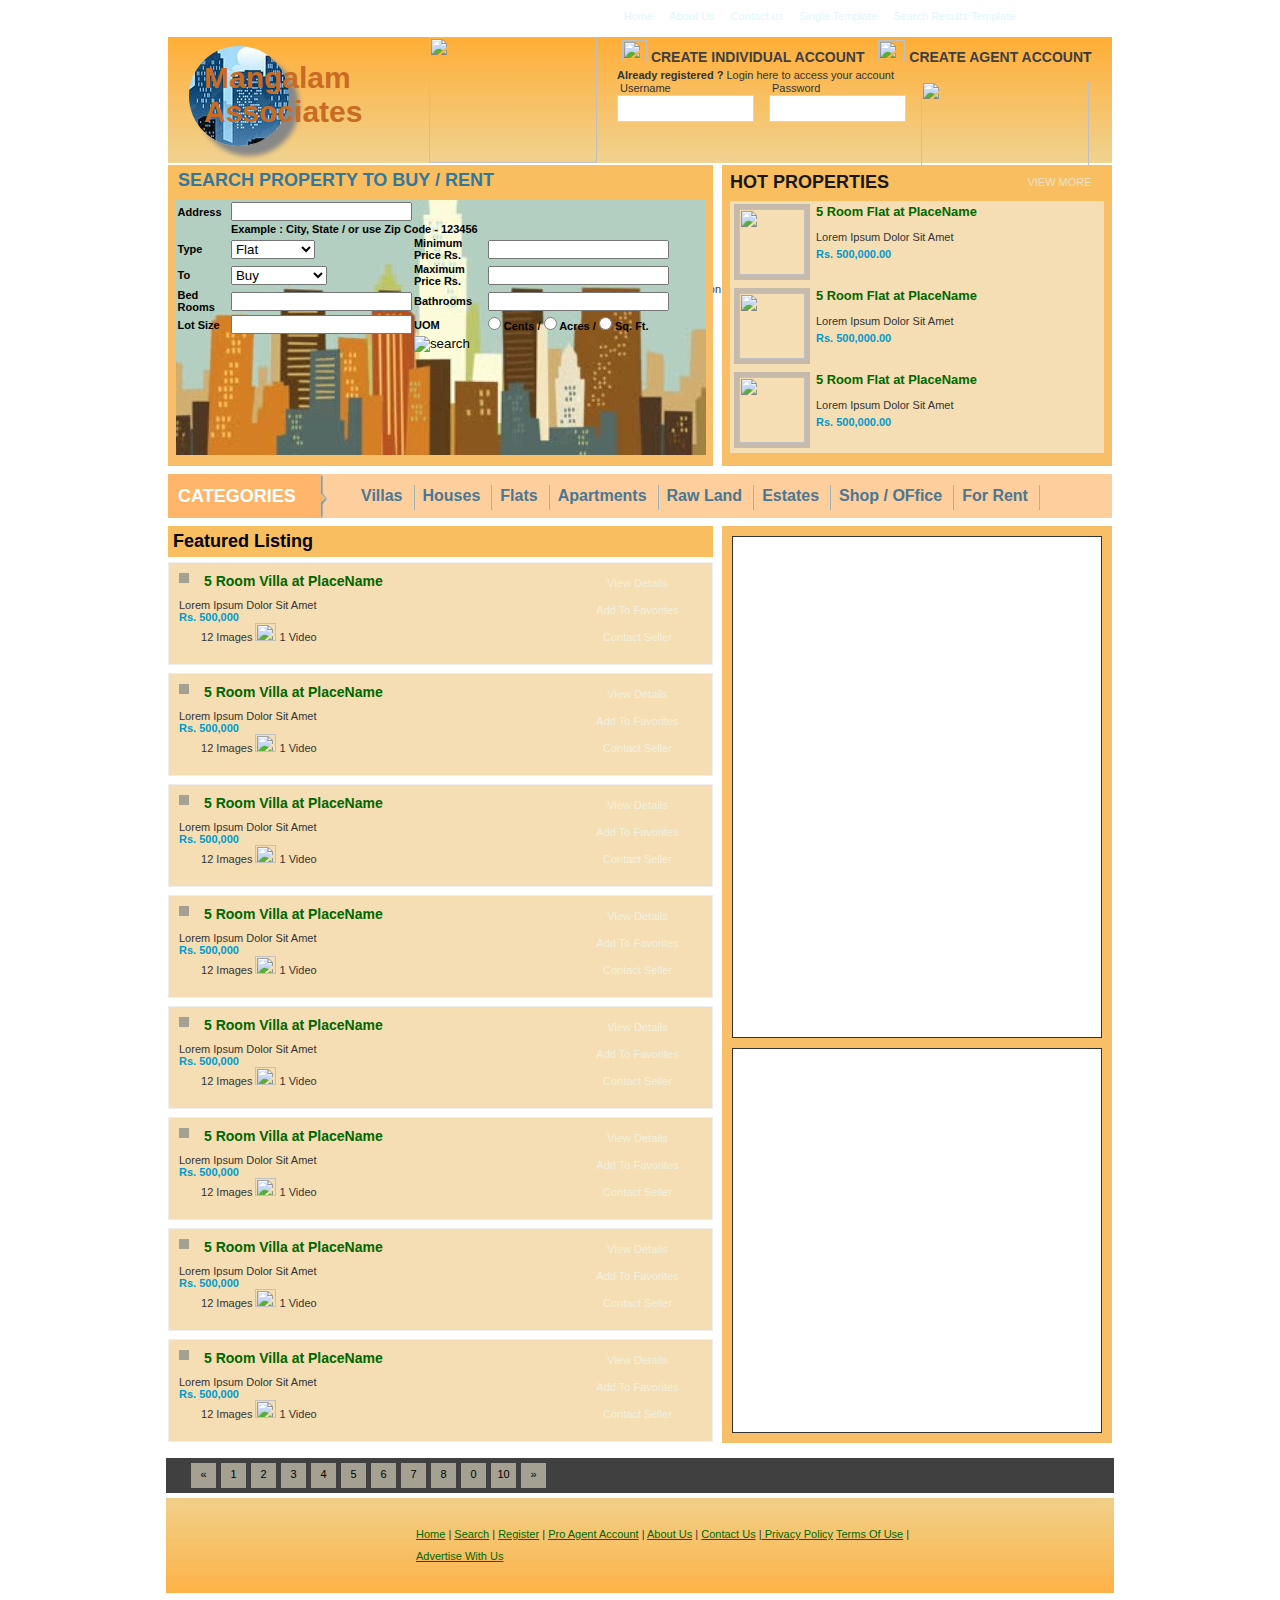
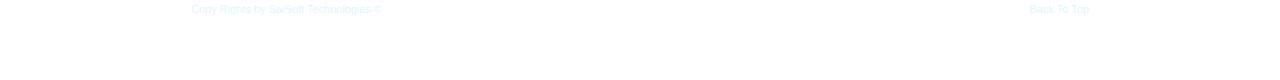
==== commit a0b0f7a1: "Added some new functionality and slim" ====
--- a/index.html
+++ b/index.html
@@ -21,7 +21,9 @@
   </div>
   <div id="header">
     <div id="sitename">
+        <div id="logoimg">
       <h1 id="logo">Mangalam Associates</h1>
+    </div>
     </div>
     <div id="shoutout"><img src="images/joinnow_shoutout.jpg" alt="" width="168" height="126" /></div>
     <div id="useractions">
@@ -39,8 +41,12 @@
             </div>
             <div class="formblock">
               <label>Password</label>
-              <input name="user" type="text" class="textfields"/>
+              <input name="user" type="password" class="textfields"/>
             </div>
+               <div class="formblock">
+               <img src="captcha.php" alt="" width="168" height="126" />
+              <input name="capcha" type="text" class="textfields"/>
+               </div>
             <div class="formblock">
               <input type="image" src="images/loginbutton.jpg" name="button" id="button" value="Submit" />
             </div>
@@ -61,7 +67,7 @@
         </div>
         <div class="container">
           <form id="form1" action="#">
-            <table class="search_form" style="width:100%; border:none;">
+            <table class="search_form" style="font-weight: bolder;color: black;width:100%; border:none;">
               <tr>
                 <td width="10%" class="label">Address</td>
                 <td colspan="3"><label>
@@ -125,7 +131,7 @@
                 <td class="label">&nbsp;</td>
                 <td>&nbsp;</td>
                 <td colspan="2" class="label"><label>
-                    <input type="image" src="images/searchbtn.gif" alt="search" name="button2" id="button2" value="Submit" />
+                    <input type="image" src="images/searchbutton.gif" alt="search" name="button2" id="button2" value="Submit" />
                   </label></td>
               </tr>
             </table>
@@ -237,23 +243,7 @@
           <div class="clear">&nbsp;</div>
         </li>
       </ul>
-	  <div id="paginations">
-        <ul>
-          <li><a href="#">«</a></li>
-          <li class="current"><a href="#">1</a></li>
-          <li><a href="#">2</a></li>
-          <li><a href="#">3</a></li>
-          <li><a href="#">4</a></li>
-          <li><a href="#">5</a></li>
-          <li><a href="#">6</a></li>
-          <li><a href="#">7</a></li>
-          <li><a href="#">8</a></li>
-          <li><a href="#">0</a></li>
-          <li><a href="#">10</a></li>
-          <li><a href="#">»</a></li>
-        </ul>
-        <div class="clear">&nbsp;</div>
-      </div>
+	 
     </div>
     <div id="sidebar">
       <!-- <div class="block advert"> <img src="images/advertisehere.jpg" alt="" /> </div>
@@ -282,10 +272,30 @@
     </div>
     <div class="clear">&nbsp;</div>
   </div>
+    
+    <div id="paginations">
+        <ul>
+          <li><a href="#">«</a></li>
+          <li class="current"><a href="#">1</a></li>
+          <li><a href="#">2</a></li>
+          <li><a href="#">3</a></li>
+          <li><a href="#">4</a></li>
+          <li><a href="#">5</a></li>
+          <li><a href="#">6</a></li>
+          <li><a href="#">7</a></li>
+          <li><a href="#">8</a></li>
+          <li><a href="#">0</a></li>
+          <li><a href="#">10</a></li>
+          <li><a href="#">»</a></li>
+        </ul>
+        <div class="clear">&nbsp;</div>
+      </div>
+    
   <div id="footer">
+     
     <div id="upperfooter"> <a href="#">Home</a> | <a href="#">Search</a> | <a href="#">Register</a> | <a href="#">Pro Agent Account</a> | <a href="#">About Us</a> | <a href="#">Contact Us</a> |<a href="#"> Privacy Policy</a> <a href="#">Terms Of Use</a> | <a href="#">Advertise With Us</a> </div>
-    <div id="lowerfooter"> <span class="backtotop"> <a href="#">Back To Top</a> </span><a href="http://ramblingsoul.com">Free CSS Template</a> by RamblingSoul </div>
+    <div id="lowerfooter"> <span class="backtotop"> <a href="#">Back To Top</a> </span>Copy Rights<a href="http://saisoft.co.in"> by SaiSoft Technologies © </a>  </div>
   </div>
 </div>
-<div align="center">This template  downloaded form <a href='http://all-free-download.com/free-website-templates/'>free website templates</a></div></body>
+</body>
 </html>
--- a/css/layout.css
+++ b/css/layout.css
@@ -15,7 +15,7 @@
 body {background:#fff; font:11px Verdana, Arial, Helvetica, sans-serif; color:#333;}
 #wrap {width:948px; margin:auto;}
 #topbar {background:url(../images/topbar.jpg) no-repeat; height:37px;}
-#header {background:url(../images/headerbg.jpg) repeat-x; height:128px; margin:0 2px 0 2px;}
+#header {background:url(../images/heade.jpg) repeat-x; height:128px; margin:0 2px 0 2px;}
 #content {padding:0 2px 0 2px;}
 #home_main, #main {width:545px; float:left; margin-bottom:8px;}
 #home_sidebar, #sidebar { width:390px; float:right; margin-bottom:8px;}
@@ -41,12 +41,12 @@
 }
 
 
-#search {background:url(../images/searchbg.jpg); height:301px;}
+#search {background:url(../images/hotbg.jpg); height:301px;}
 .hot {background:url(../images/hotbg.jpg); height:301px;}
 
-#topcategorieslink {background:url(../images/categoriesbg.jpg); height:44px; margin-bottom:8px;}
+#topcategorieslink { background-color:#FECE9D ; height:44px; margin-bottom:8px;}
 #search .container {
-    background:#E3F6FC url(../images/searchbottom.jpg) left bottom no-repeat;
+    background:#E3F6FC url(../images/nightpic.jpg) left bottom no-repeat;
     height:255px;
     width: 530px;
     margin-right: auto;
@@ -55,10 +55,25 @@
 #search .tab {
     height:30px;
     padding:5px 20px 0 10px;
+    background-color: #F9BE60;
 }
 .tab h2 {
     font: bold 18px "Trebuchet MS", Verdana, Arial, sans-serif;
     text-transform: uppercase;
+}
+
+
+#logoimg
+{
+position: relative;
+width:100px;
+height:100px;
+background-color:orange;
+background:url(../images/citybuildingscartoon.jpg);
+box-shadow: 10px 10px 5px #888888;
+border-radius:250px;
+top: 9px;
+left: 21px;
 }
 
 .tab ul {}
@@ -67,7 +82,7 @@
 .tab a:visited, .tab a:active {text-decoration:none; color:#e2f6fc;}
 .tab .active a, .tab .active a:visited, .tab .active a:active, .tab a:hover {background:url(../images/searchtab_active.jpg) repeat-x; color:#000;}
 .sidebar_head {
-    background: url(../images/hotheader.jpg);
+  background-color: #F9BE60;;;
     height:29px;
     padding:7px 8px 0;
     font: bold 18px "Trebuchet MS", Arial, sans-serif;
@@ -134,7 +149,7 @@
     margin-top: 18px;
 }
 #topcategorieslink h2 {
-    background: url(../images/topcategories_h2.jpg) no-repeat;
+    background: url(../images/navcat.jpg) no-repeat;
     height: 34px;
     width: 175px;
     padding-top: 12px;
@@ -145,7 +160,7 @@
     font: bold 18px "Trebuchet MS", Arial, sans-serif;
 }
 #main h1 {
-    background: url(../images/mainh2bg.jpg);
+   background-color: #F9BE60;
     font: bold 18px "Trebuchet MS", Arial, sans-serif;
     color: #000000;
     padding: 5px;
@@ -158,7 +173,7 @@
     display: block;
     padding: 10px;
     margin-bottom: 8px;
-    background: #f8f8f8;
+    background: wheat;
     border: 1px solid #eee;
 }
 .listing .listinfo {
@@ -307,6 +322,7 @@
     width: 66px;
     border: 5px solid #C6BBAA;
     float: left;
+    margin-left: 4px;
 }
 #wrap #content #home_sidebar .hot h3 {
     margin-left: 86px;
@@ -335,7 +351,9 @@
     background: url(../images/hotdiv.jpg) repeat-x center bottom;
     margin-right: 8px;
     margin-left: 8px;
-}
+    background-color: wheat;
+}
+
 #wrap #footer {
     background: url(../images/footer.jpg) no-repeat;
     height: 132px;
@@ -365,6 +383,7 @@
     border-right: 1px solid #9AB5BE;
     float: left;
 }
+
 #topcategorieslink a:hover {
     display: block;
     color: #000000;
@@ -382,6 +401,7 @@
     padding-right: 200px;
     line-height: 22px;
     height: 70px;
+    background:url(../images/upperfotter.jpg) repeat-x;
 }
 #wrap #footer #lowerfooter {
     padding-top: 10px;
@@ -441,6 +461,7 @@
     padding: 5px;
     padding-left: 25px;
     padding-right: 25px;
+    margin-bottom: 5px;
 }
 #wrap #content #main #paginations .current a {
     color: #FFFFFF;
